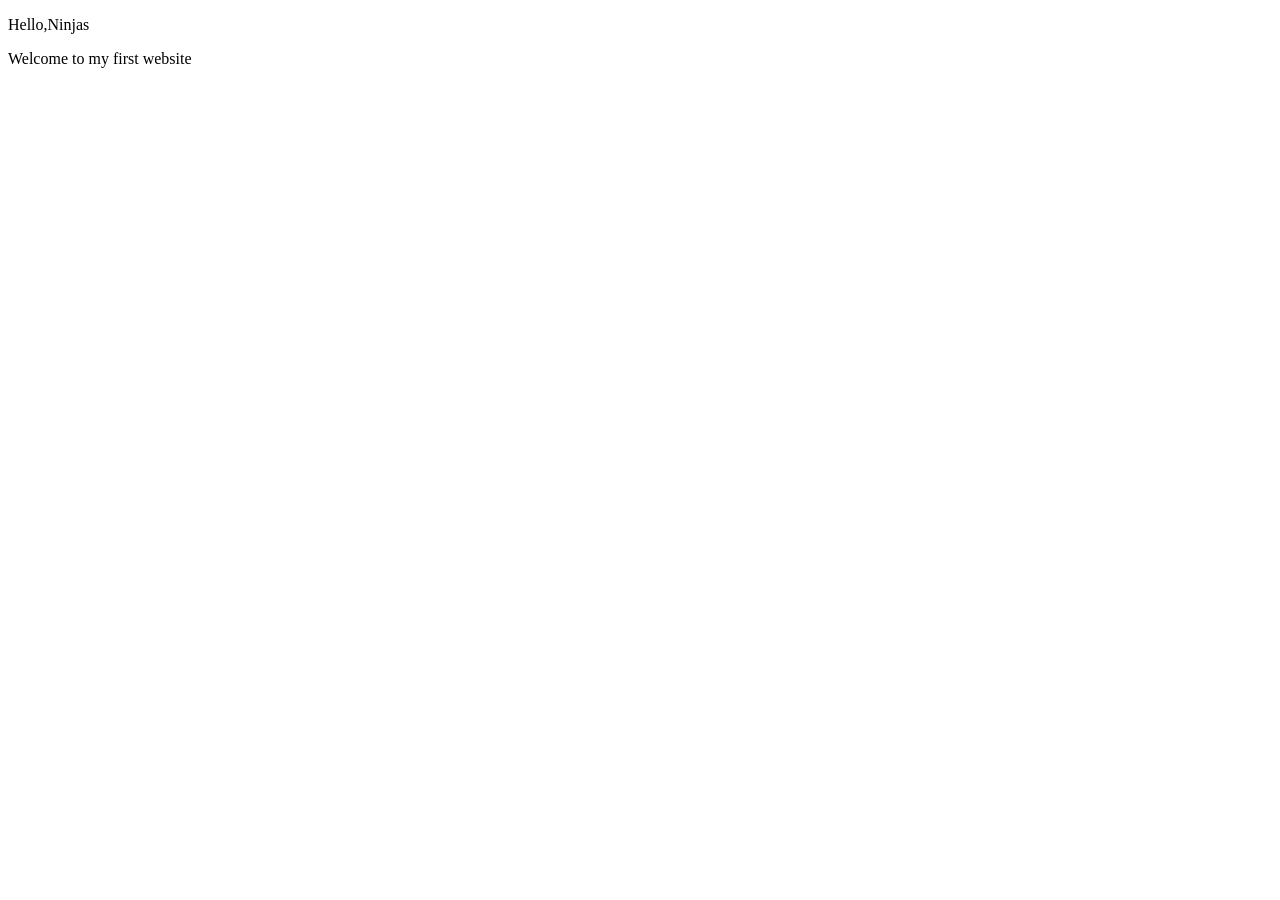
==== index.html @ d0117193 "first commit" ====
<!DOCTYPE html>
<html lang="en">
  <head>
    <meta charset="UTF-8" />
    <meta name="viewport" content="width=device-width, initial-scale=1.0" />
    <title>Learning HTML</title>
  </head>
  <body>
    <p>Hello,Ninjas</p>
    <p>Welcome to my first website</p>
  </body>
</html>
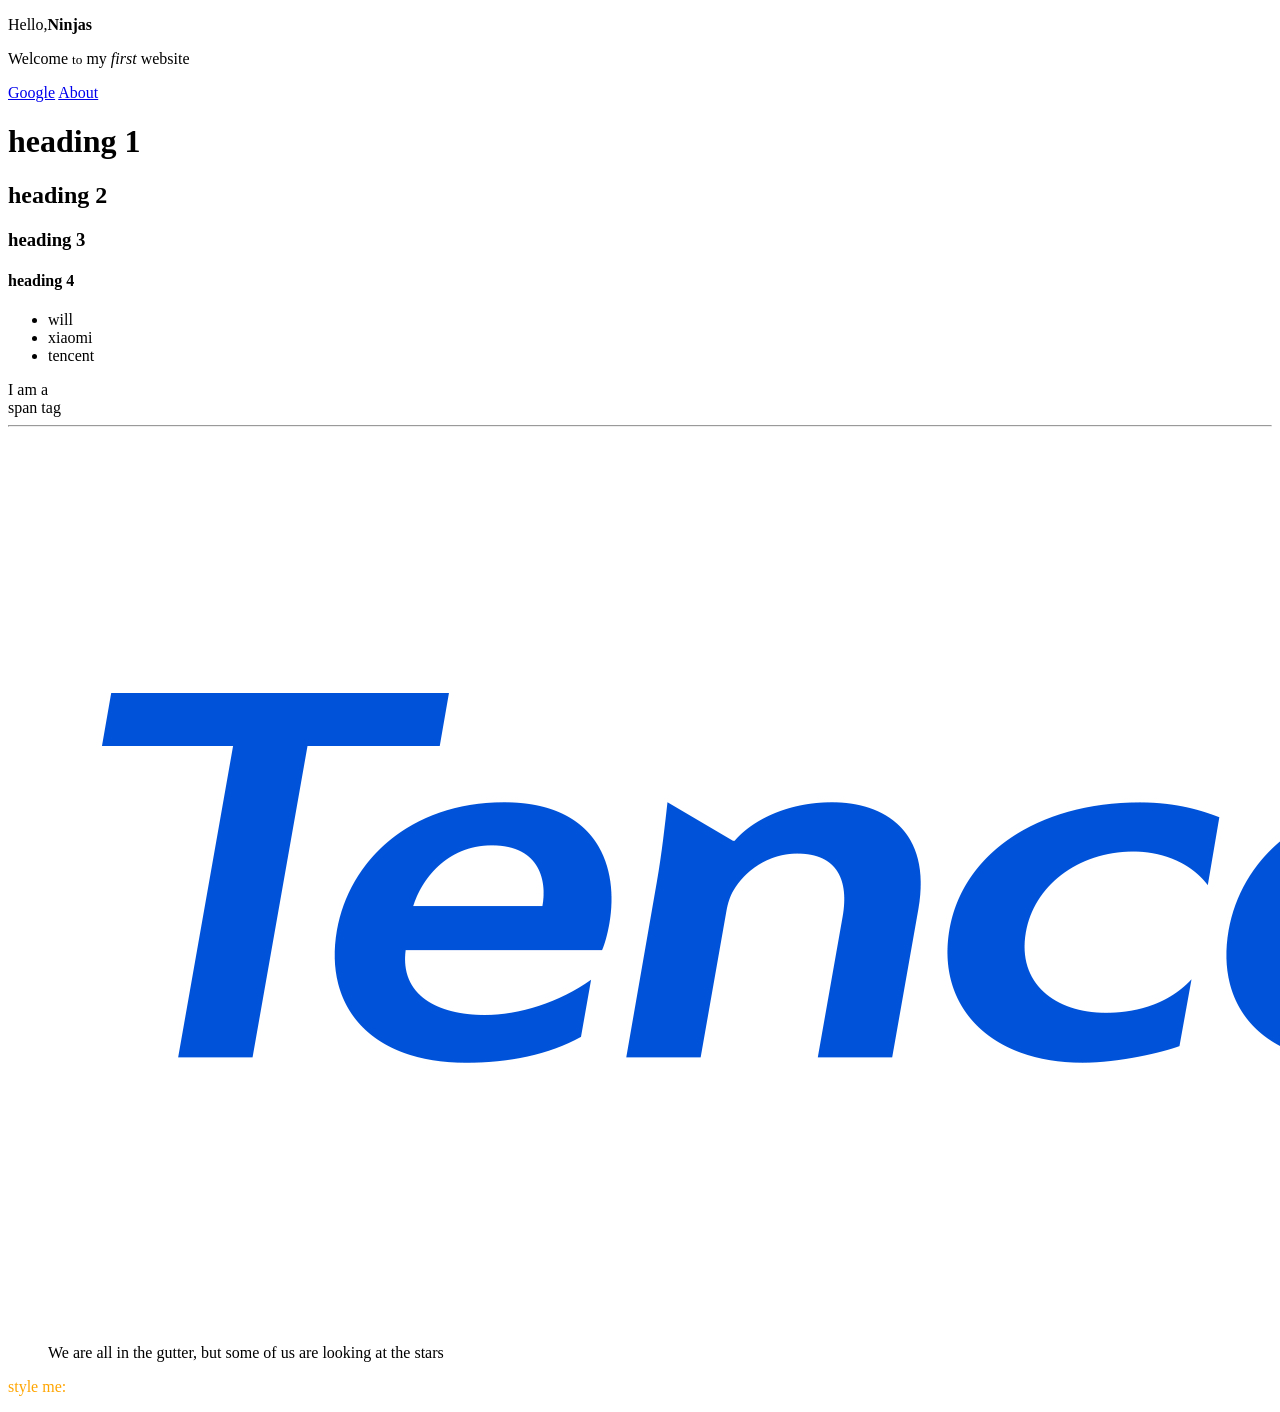
==== commit bd455c8a: "html basic" ====
--- a/index.html
+++ b/index.html
@@ -6,7 +6,37 @@
     <title>Learning HTML</title>
   </head>
   <body>
-    <p>Hello,Ninjas</p>
-    <p>Welcome to my first website</p>
+    <div>
+      <p>Hello,<strong>Ninjas</strong></p>
+      <p>Welcome <small>to</small> my <em>first</em> website</p>
+      <a href="https://www.google.com">Google</a>
+      <a href="./about.html">About</a>
+    </div>
+
+    <div>
+      <h1>heading 1</h1>
+      <h2>heading 2</h2>
+      <h3>heading 3</h3>
+      <h4>heading 4</h4>
+    </div>
+    <div>
+      <ul>
+        <li>will</li>
+        <li>xiaomi</li>
+        <li>tencent</li>
+      </ul>
+    </div>
+
+    <span
+      >I am a <br />
+      span tag</span
+    >
+    <hr />
+    <img src="img/tencentlogo.png" alt="tencent img" />
+    <blockquote cite="http://www.oscarwildesite.com">
+      We are all in the gutter, but some of us are looking at the stars
+    </blockquote>
+    <!--xiaomi-->
+    <p style="color: orange">style me:</p>
   </body>
 </html>
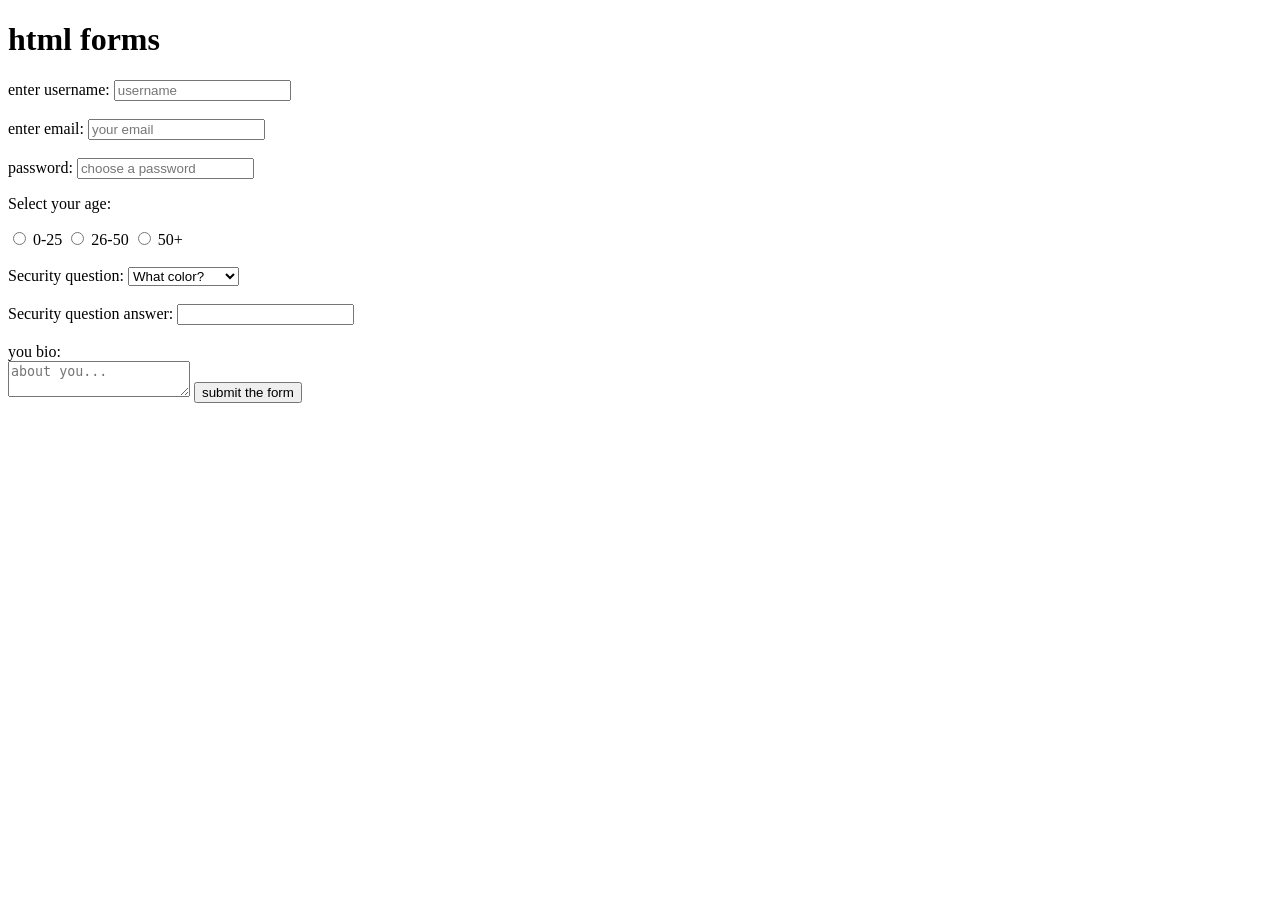
==== commit 59e63fca: "form" ====
--- a/index.html
+++ b/index.html
@@ -3,40 +3,64 @@
   <head>
     <meta charset="UTF-8" />
     <meta name="viewport" content="width=device-width, initial-scale=1.0" />
-    <title>Learning HTML</title>
+    <title>html forms</title>
   </head>
   <body>
-    <div>
-      <p>Hello,<strong>Ninjas</strong></p>
-      <p>Welcome <small>to</small> my <em>first</em> website</p>
-      <a href="https://www.google.com">Google</a>
-      <a href="./about.html">About</a>
-    </div>
+    <h1>html forms</h1>
+    <form>
+      <label for="username">enter username:</label>
+      <input
+        type="text"
+        id="username"
+        name="username"
+        placeholder="username"
+        required
+      />
+      <br /><br />
+      <label for="email">enter email:</label>
+      <input
+        type="email"
+        id="email"
+        name="email"
+        placeholder="your email"
+        required
+      />
+      <br /><br />
+      <label for="password">password:</label>
+      <input
+        type="password"
+        id="password"
+        name="email"
+        placeholder="choose a password"
+        required
+      />
+      <p>Select your age:</p>
+      <input type="radio" name="age" value="0-25" id="option-1" />
+      <label for="option-1">0-25</label>
+      <input type="radio" name="age" value="26-50" id="option-2" />
+      <label for="option-2">26-50</label>
+      <input type="radio" name="age" value="51+" id="option-3" />
+      <label for="option-2">50+</label>
 
-    <div>
-      <h1>heading 1</h1>
-      <h2>heading 2</h2>
-      <h3>heading 3</h3>
-      <h4>heading 4</h4>
-    </div>
-    <div>
-      <ul>
-        <li>will</li>
-        <li>xiaomi</li>
-        <li>tencent</li>
-      </ul>
-    </div>
+      <br /><br />
+      <label for="question">Security question:</label>
 
-    <span
-      >I am a <br />
-      span tag</span
-    >
-    <hr />
-    <img src="img/tencentlogo.png" alt="tencent img" />
-    <blockquote cite="http://www.oscarwildesite.com">
-      We are all in the gutter, but some of us are looking at the stars
-    </blockquote>
-    <!--xiaomi-->
-    <p style="color: orange">style me:</p>
+      <select name="question" id="question">
+        <option value="q1">What color?</option>
+        <option value="q2">What vegs?</option>
+        <option value="q3">What security?</option>
+      </select>
+
+      <br /><br />
+      <label for="answer">Security question answer:</label>
+      <input type="text" id="answer" name="answer" />
+
+      <br /><br />
+      <label for="bio">you bio:</label>
+      <br />
+      <textarea name="bio" id="bio" placeholder="about you..."></textarea>
+
+      <input type="submit" value="submit the form" />
+    </form>
   </body>
 </html>
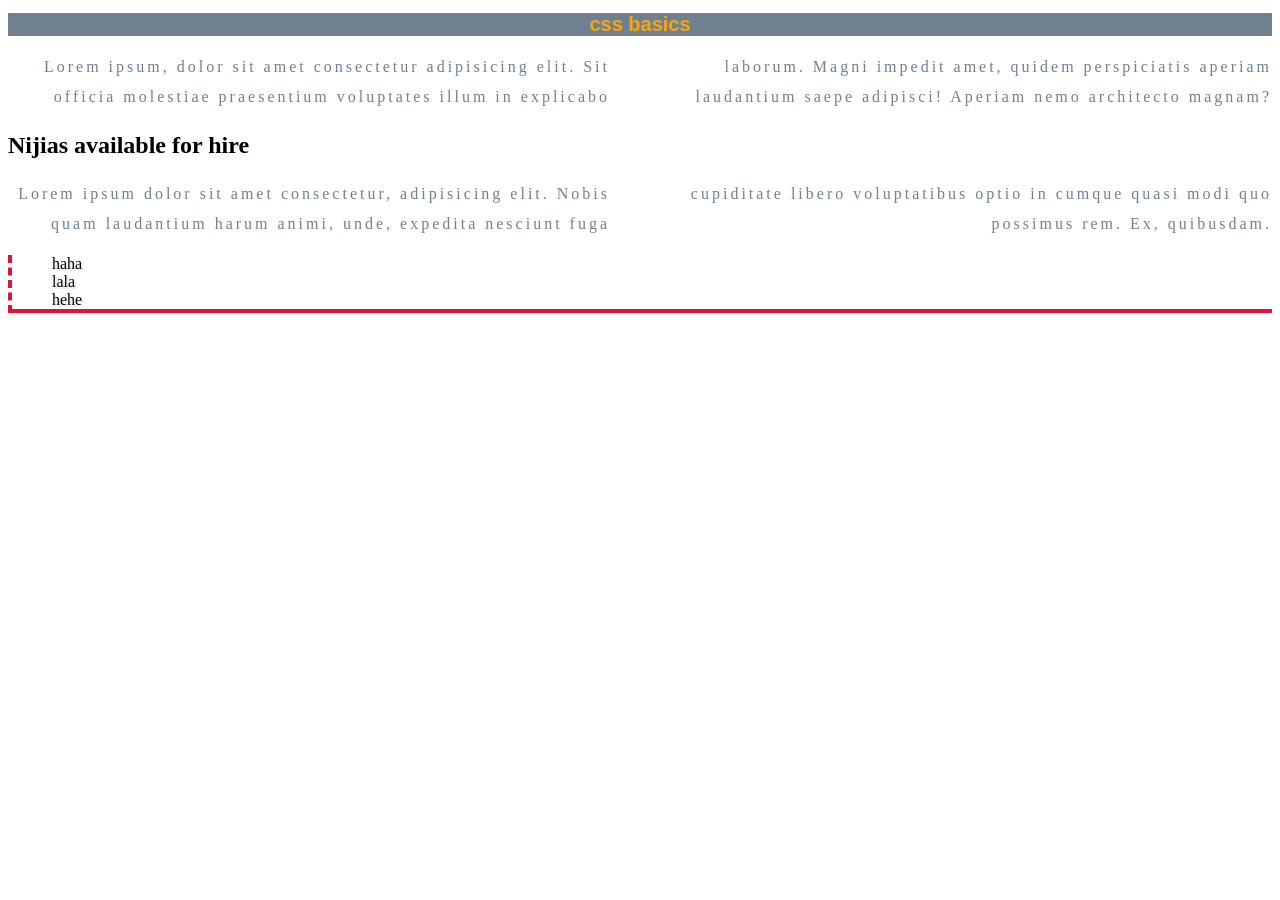
==== commit 00ac68fe: "css" ====
--- a/index.html
+++ b/index.html
@@ -1,66 +1,29 @@
 <!DOCTYPE html>
 <html lang="en">
   <head>
-    <meta charset="UTF-8" />
-    <meta name="viewport" content="width=device-width, initial-scale=1.0" />
     <title>html forms</title>
+    <link rel="stylesheet" href="styles.css" />
   </head>
   <body>
-    <h1>html forms</h1>
-    <form>
-      <label for="username">enter username:</label>
-      <input
-        type="text"
-        id="username"
-        name="username"
-        placeholder="username"
-        required
-      />
-      <br /><br />
-      <label for="email">enter email:</label>
-      <input
-        type="email"
-        id="email"
-        name="email"
-        placeholder="your email"
-        required
-      />
-      <br /><br />
-      <label for="password">password:</label>
-      <input
-        type="password"
-        id="password"
-        name="email"
-        placeholder="choose a password"
-        required
-      />
-      <p>Select your age:</p>
-      <input type="radio" name="age" value="0-25" id="option-1" />
-      <label for="option-1">0-25</label>
-      <input type="radio" name="age" value="26-50" id="option-2" />
-      <label for="option-2">26-50</label>
-      <input type="radio" name="age" value="51+" id="option-3" />
-      <label for="option-2">50+</label>
-
-      <br /><br />
-      <label for="question">Security question:</label>
-
-      <select name="question" id="question">
-        <option value="q1">What color?</option>
-        <option value="q2">What vegs?</option>
-        <option value="q3">What security?</option>
-      </select>
-
-      <br /><br />
-      <label for="answer">Security question answer:</label>
-      <input type="text" id="answer" name="answer" />
-
-      <br /><br />
-      <label for="bio">you bio:</label>
-      <br />
-      <textarea name="bio" id="bio" placeholder="about you..."></textarea>
-
-      <input type="submit" value="submit the form" />
-    </form>
+    <h1>css basics</h1>
+    <p>
+      Lorem ipsum, dolor sit amet consectetur adipisicing elit. Sit officia
+      molestiae praesentium voluptates illum in explicabo laborum. Magni impedit
+      amet, quidem perspiciatis aperiam laudantium saepe adipisci! Aperiam nemo
+      architecto magnam?
+    </p>
+    <div>
+      <h2>Nijias available for hire</h2>
+      <p>
+        Lorem ipsum dolor sit amet consectetur, adipisicing elit. Nobis quam
+        laudantium harum animi, unde, expedita nesciunt fuga cupiditate libero
+        voluptatibus optio in cumque quasi modi quo possimus rem. Ex, quibusdam.
+      </p>
+      <ul>
+        <li>haha</li>
+        <li>lala</li>
+        <li>hehe</li>
+      </ul>
+    </div>
   </body>
 </html>
--- a/styles.css
+++ b/styles.css
@@ -0,0 +1,30 @@
+h1 {
+  color: orange;
+  background-color: slategray;
+  font-size: 20px;
+  text-decoration: none;
+  font-family: Arial;
+  text-align: center;
+}
+p {
+  color: slategray;
+  text-align: right;
+  line-height: 30px;
+  letter-spacing: 3px;
+  column-count: 2;
+  column-gap: 60px;
+}
+
+ul {
+  /* border-width: 4px;
+  border-style: solid;
+  border-color: crimson; */
+  /* border: 4px solid crimson; */
+  border-bottom: 4px solid crimson;
+  border-left: 4px dashed crimson;
+}
+
+li {
+  list-style-type: none;
+  text-shadow: 2px 2px #e9e9e9;
+}
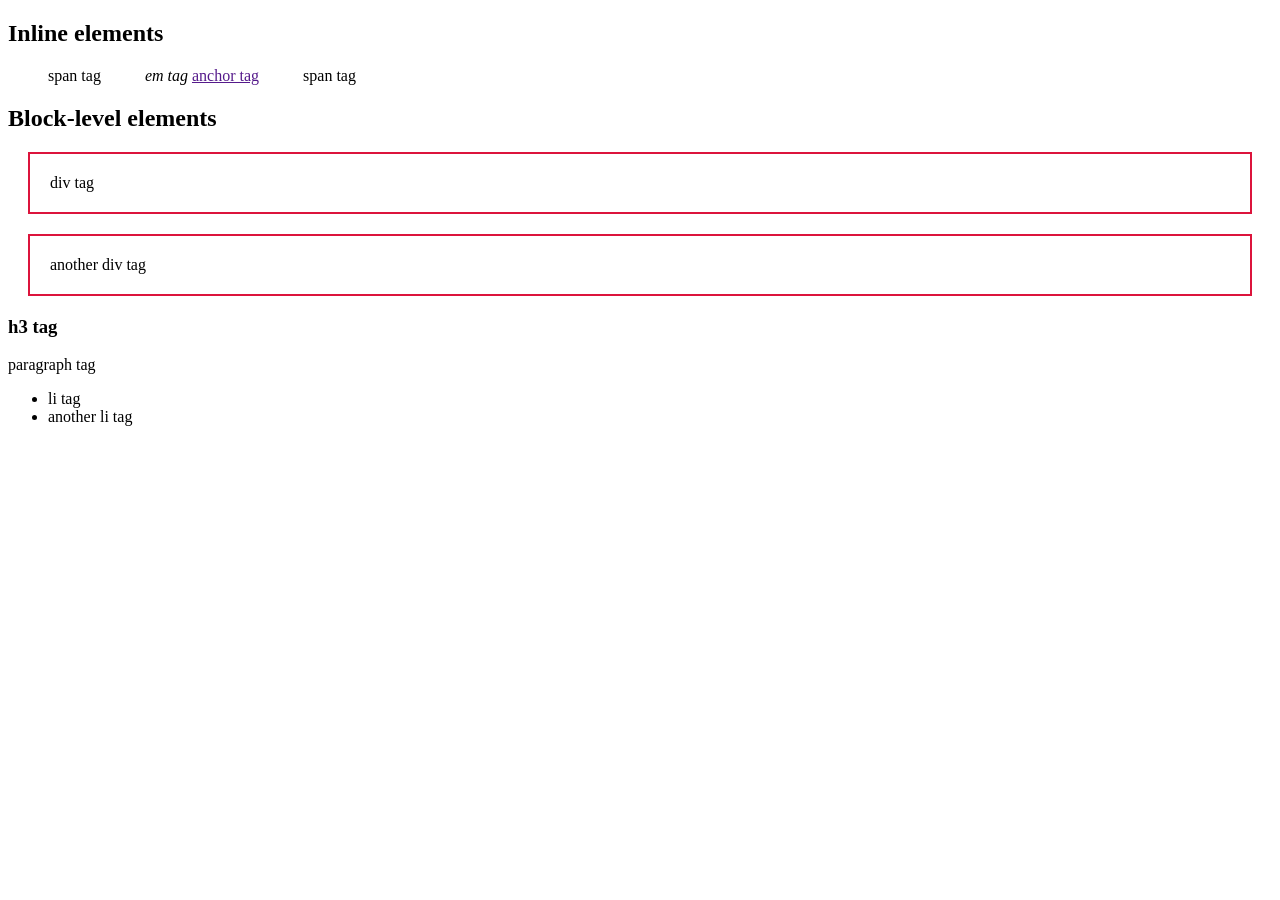
==== commit 8c783342: "block inline" ====
--- a/index.html
+++ b/index.html
@@ -5,25 +5,20 @@
     <link rel="stylesheet" href="styles.css" />
   </head>
   <body>
-    <h1>css basics</h1>
-    <p>
-      Lorem ipsum, dolor sit amet consectetur adipisicing elit. Sit officia
-      molestiae praesentium voluptates illum in explicabo laborum. Magni impedit
-      amet, quidem perspiciatis aperiam laudantium saepe adipisci! Aperiam nemo
-      architecto magnam?
-    </p>
-    <div>
-      <h2>Nijias available for hire</h2>
-      <p>
-        Lorem ipsum dolor sit amet consectetur, adipisicing elit. Nobis quam
-        laudantium harum animi, unde, expedita nesciunt fuga cupiditate libero
-        voluptatibus optio in cumque quasi modi quo possimus rem. Ex, quibusdam.
-      </p>
-      <ul>
-        <li>haha</li>
-        <li>lala</li>
-        <li>hehe</li>
-      </ul>
-    </div>
+    <h2>Inline elements</h2>
+    <span>span tag</span>
+    <em>em tag</em>
+    <a href="">anchor tag</a>
+    <span>span tag</span>
+
+    <h2>Block-level elements</h2>
+    <div>div tag</div>
+    <div>another div tag</div>
+    <h3>h3 tag</h3>
+    <p>paragraph tag</p>
+    <ul>
+      <li>li tag</li>
+      <li>another li tag</li>
+    </ul>
   </body>
 </html>
--- a/styles.css
+++ b/styles.css
@@ -1,30 +1,14 @@
-h1 {
-  color: orange;
-  background-color: slategray;
-  font-size: 20px;
-  text-decoration: none;
-  font-family: Arial;
-  text-align: center;
-}
-p {
-  color: slategray;
-  text-align: right;
-  line-height: 30px;
-  letter-spacing: 3px;
-  column-count: 2;
-  column-gap: 60px;
+/* span {
+  display: block;
+} */
+
+span {
+  margin: 20px;
+  padding: 20px;
 }
 
-ul {
-  /* border-width: 4px;
-  border-style: solid;
-  border-color: crimson; */
-  /* border: 4px solid crimson; */
-  border-bottom: 4px solid crimson;
-  border-left: 4px dashed crimson;
+div {
+  border: 2px solid crimson;
+  margin: 20px;
+  padding: 20px;
 }
-
-li {
-  list-style-type: none;
-  text-shadow: 2px 2px #e9e9e9;
-}
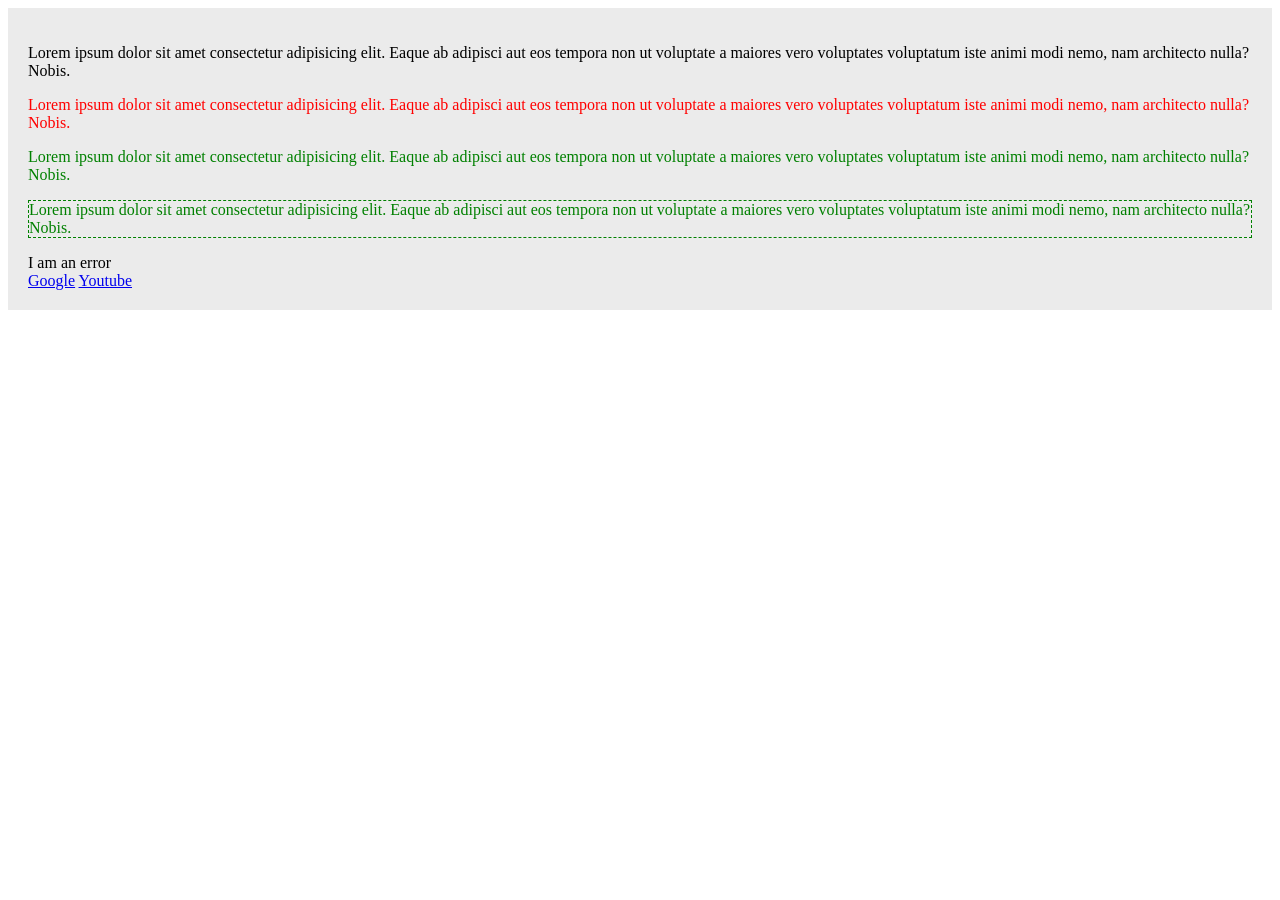
==== commit 47edddd5: "class id" ====
--- a/index.html
+++ b/index.html
@@ -5,20 +5,30 @@
     <link rel="stylesheet" href="styles.css" />
   </head>
   <body>
-    <h2>Inline elements</h2>
-    <span>span tag</span>
-    <em>em tag</em>
-    <a href="">anchor tag</a>
-    <span>span tag</span>
-
-    <h2>Block-level elements</h2>
-    <div>div tag</div>
-    <div>another div tag</div>
-    <h3>h3 tag</h3>
-    <p>paragraph tag</p>
-    <ul>
-      <li>li tag</li>
-      <li>another li tag</li>
-    </ul>
+    <div id="content">
+      <p>
+        Lorem ipsum dolor sit amet consectetur adipisicing elit. Eaque ab
+        adipisci aut eos tempora non ut voluptate a maiores vero voluptates
+        voluptatum iste animi modi nemo, nam architecto nulla? Nobis.
+      </p>
+      <p class="error">
+        Lorem ipsum dolor sit amet consectetur adipisicing elit. Eaque ab
+        adipisci aut eos tempora non ut voluptate a maiores vero voluptates
+        voluptatum iste animi modi nemo, nam architecto nulla? Nobis.
+      </p>
+      <p class="success">
+        Lorem ipsum dolor sit amet consectetur adipisicing elit. Eaque ab
+        adipisci aut eos tempora non ut voluptate a maiores vero voluptates
+        voluptatum iste animi modi nemo, nam architecto nulla? Nobis.
+      </p>
+      <p class="success feedback">
+        Lorem ipsum dolor sit amet consectetur adipisicing elit. Eaque ab
+        adipisci aut eos tempora non ut voluptate a maiores vero voluptates
+        voluptatum iste animi modi nemo, nam architecto nulla? Nobis.
+      </p>
+      <div class="error">I am an error</div>
+      <a href="https://www.google.com">Google</a>
+      <a href="https://www.youtube.com">Youtube</a>
+    </div>
   </body>
 </html>
--- a/styles.css
+++ b/styles.css
@@ -1,14 +1,16 @@
-/* span {
-  display: block;
-} */
+p.error {
+  color: red;
+}
 
-span {
-  margin: 20px;
+p.success {
+  color: green;
+}
+
+p.success.feedback {
+  border: 1px dashed green;
+}
+
+#content {
+  background-color: #ebebeb;
   padding: 20px;
 }
-
-div {
-  border: 2px solid crimson;
-  margin: 20px;
-  padding: 20px;
-}
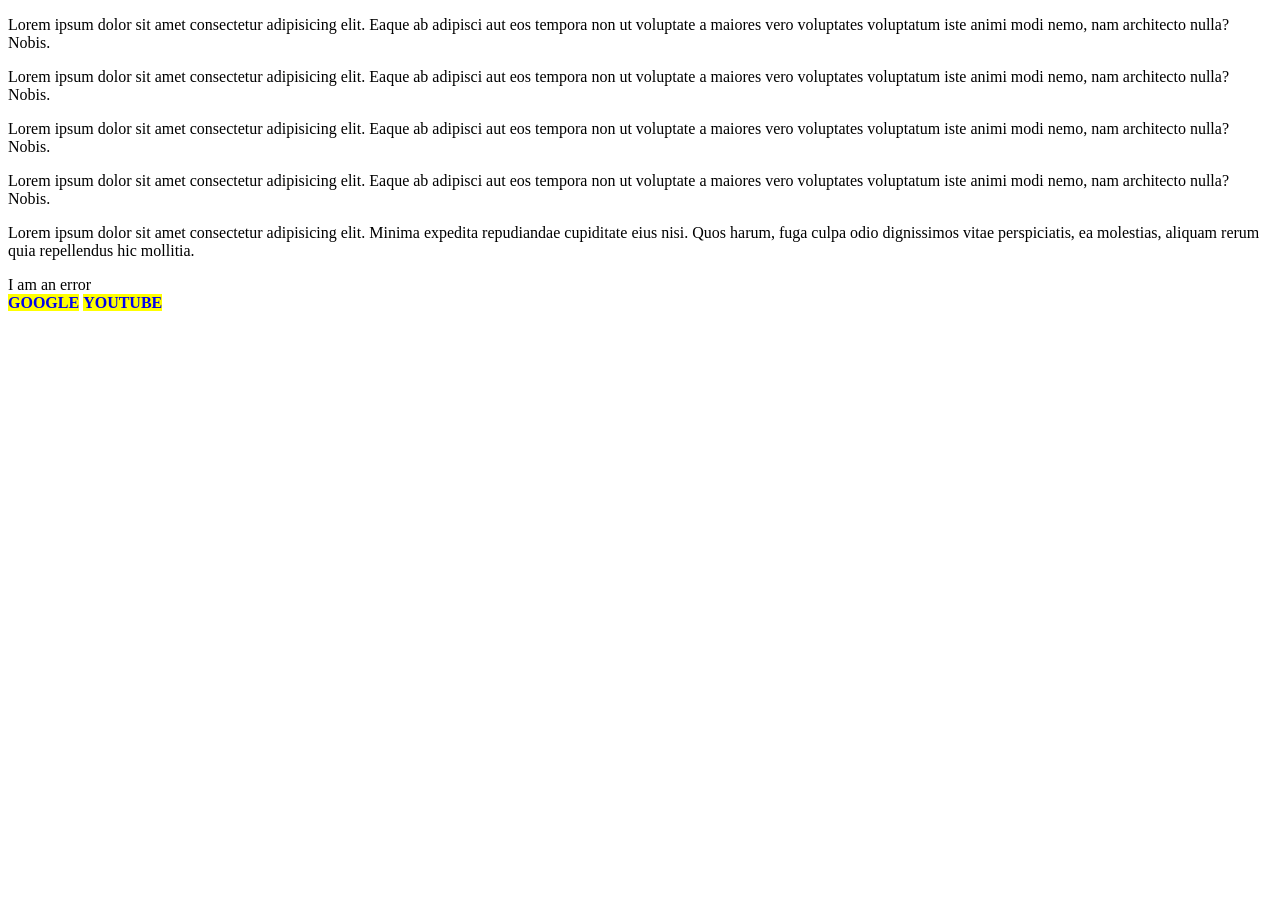
==== commit d09cebef: "attribute" ====
--- a/index.html
+++ b/index.html
@@ -26,9 +26,16 @@
         adipisci aut eos tempora non ut voluptate a maiores vero voluptates
         voluptatum iste animi modi nemo, nam architecto nulla? Nobis.
       </p>
-      <div class="error">I am an error</div>
-      <a href="https://www.google.com">Google</a>
-      <a href="https://www.youtube.com">Youtube</a>
     </div>
+    <p>
+      Lorem ipsum dolor sit amet consectetur adipisicing elit. Minima expedita
+      repudiandae cupiditate eius nisi. Quos harum, fuga culpa odio dignissimos
+      vitae perspiciatis, ea molestias, aliquam rerum quia repellendus hic
+      mollitia.
+    </p>
+    <div class="error">I am an error</div>
+
+    <a href="https://www.google.com">Google</a>
+    <a href="https://www.youtube.com">Youtube</a>
   </body>
 </html>
--- a/styles.css
+++ b/styles.css
@@ -1,4 +1,4 @@
-p.error {
+/* p.error {
   color: red;
 }
 
@@ -13,4 +13,34 @@
 #content {
   background-color: #ebebeb;
   padding: 20px;
+} */
+
+/* div p {
+  color: purple;
+} */
+
+/* div .error {
+  color: purple;
+} */
+
+/* a[href="https://www.google.com"]
+{
+  background-color: green;
+  text-decoration: none;
+  font-weight: bold;
+  text-transform: uppercase;
+} */
+
+/* a[href*='google'] {
+  background-color: yellow;
+  text-decoration: none;
+  font-weight: bold;
+  text-transform: uppercase;
+} */
+
+a[href$='com'] {
+  background-color: yellow;
+  text-decoration: none;
+  font-weight: bold;
+  text-transform: uppercase;
 }
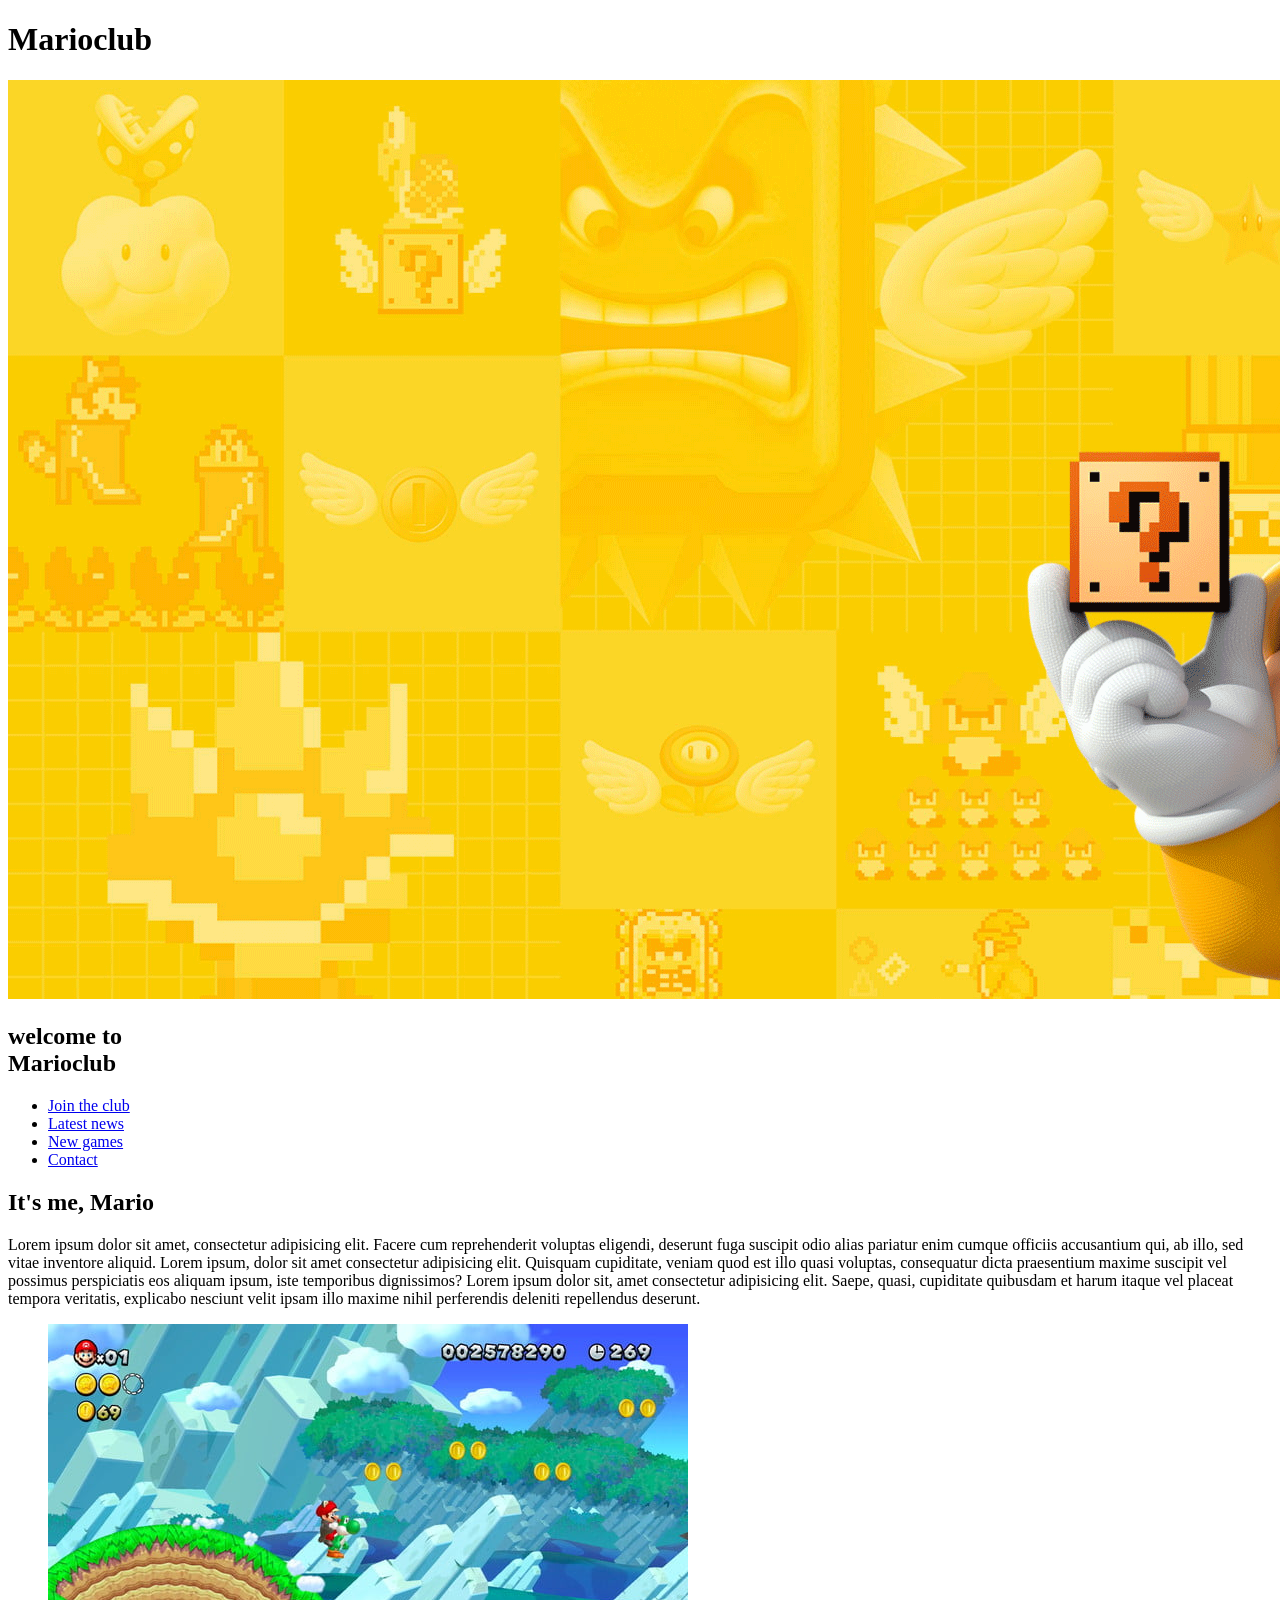
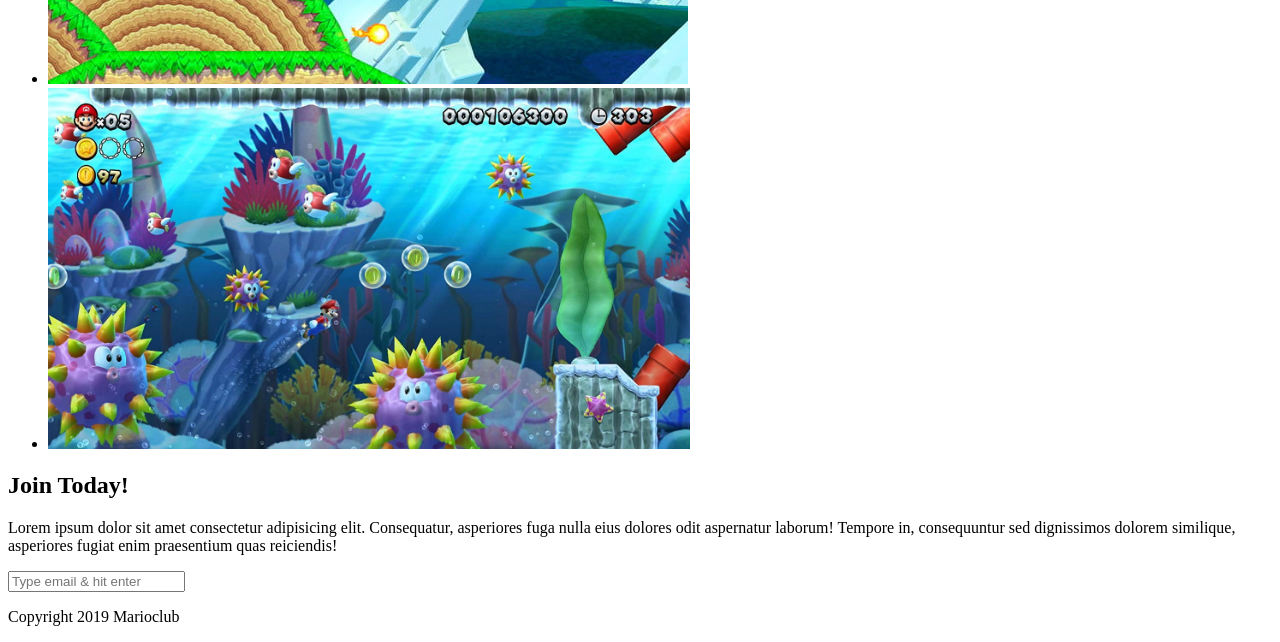
==== commit 09bab0a2: "mario html" ====
--- a/index.html
+++ b/index.html
@@ -1,41 +1,66 @@
 <!DOCTYPE html>
 <html lang="en">
   <head>
-    <title>html forms</title>
+    <title>Marioclub</title>
     <link rel="stylesheet" href="styles.css" />
   </head>
   <body>
-    <div id="content">
+    <header>
+      <h1>Marioclub</h1>
+    </header>
+    <section class="banner">
+      <img src="img/banner.png" alt="Marioclub welcome banner" />
+      <div class="welcome">
+        <h2>welcome to <br /><span>Marioclub</span></h2>
+      </div>
+    </section>
+    <nav class="main-nav">
+      <ul>
+        <li><a href="/join.html" class="join">Join the club</a></li>
+        <li><a href="/news.html" class="news">Latest news</a></li>
+        <li><a href="/games.html" class="news">New games</a></li>
+        <li><a href="/contact.html" class="news">Contact</a></li>
+      </ul>
+    </nav>
+    <main>
+      <article>
+        <h2>It's me, Mario</h2>
+        <p>
+          Lorem ipsum dolor sit amet, consectetur adipisicing elit. Facere cum
+          reprehenderit voluptas eligendi, deserunt fuga suscipit odio alias
+          pariatur enim cumque officiis accusantium qui, ab illo, sed vitae
+          inventore aliquid. Lorem ipsum, dolor sit amet consectetur adipisicing
+          elit. Quisquam cupiditate, veniam quod est illo quasi voluptas,
+          consequatur dicta praesentium maxime suscipit vel possimus
+          perspiciatis eos aliquam ipsum, iste temporibus dignissimos? Lorem
+          ipsum dolor sit, amet consectetur adipisicing elit. Saepe, quasi,
+          cupiditate quibusdam et harum itaque vel placeat tempora veritatis,
+          explicabo nesciunt velit ipsam illo maxime nihil perferendis deleniti
+          repellendus deserunt.
+        </p>
+      </article>
+      <ul class="images">
+        <li><img src="img/thumb-1.png" alt="mario thumb 1" /></li>
+        <li><img src="img/thumb-2.png" alt="mario thumb 2" /></li>
+      </ul>
+    </main>
+    <section class="join">
+      <h2>Join Today!</h2>
       <p>
-        Lorem ipsum dolor sit amet consectetur adipisicing elit. Eaque ab
-        adipisci aut eos tempora non ut voluptate a maiores vero voluptates
-        voluptatum iste animi modi nemo, nam architecto nulla? Nobis.
+        Lorem ipsum dolor sit amet consectetur adipisicing elit. Consequatur,
+        asperiores fuga nulla eius dolores odit aspernatur laborum! Tempore in,
+        consequuntur sed dignissimos dolorem similique, asperiores fugiat enim
+        praesentium quas reiciendis!
       </p>
-      <p class="error">
-        Lorem ipsum dolor sit amet consectetur adipisicing elit. Eaque ab
-        adipisci aut eos tempora non ut voluptate a maiores vero voluptates
-        voluptatum iste animi modi nemo, nam architecto nulla? Nobis.
-      </p>
-      <p class="success">
-        Lorem ipsum dolor sit amet consectetur adipisicing elit. Eaque ab
-        adipisci aut eos tempora non ut voluptate a maiores vero voluptates
-        voluptatum iste animi modi nemo, nam architecto nulla? Nobis.
-      </p>
-      <p class="success feedback">
-        Lorem ipsum dolor sit amet consectetur adipisicing elit. Eaque ab
-        adipisci aut eos tempora non ut voluptate a maiores vero voluptates
-        voluptatum iste animi modi nemo, nam architecto nulla? Nobis.
-      </p>
-    </div>
-    <p>
-      Lorem ipsum dolor sit amet consectetur adipisicing elit. Minima expedita
-      repudiandae cupiditate eius nisi. Quos harum, fuga culpa odio dignissimos
-      vitae perspiciatis, ea molestias, aliquam rerum quia repellendus hic
-      mollitia.
-    </p>
-    <div class="error">I am an error</div>
-
-    <a href="https://www.google.com">Google</a>
-    <a href="https://www.youtube.com">Youtube</a>
+      <form>
+        <input
+          type="email"
+          name="email"
+          placeholder="Type email & hit enter"
+          required
+        />
+      </form>
+    </section>
+    <footer><p class="copyright">Copyright 2019 Marioclub</p></footer>
   </body>
 </html>
--- a/styles.css
+++ b/styles.css
@@ -38,9 +38,25 @@
   text-transform: uppercase;
 } */
 
-a[href$='com'] {
+/* a[href$='com'] {
   background-color: yellow;
   text-decoration: none;
   font-weight: bold;
   text-transform: uppercase;
+} */
+
+/* div {
+  color: lightcoral;
+  border: 1px solid grey;
+  margin: 40px;
+  font-weight: bold;
 }
+div p {
+  border: inherit;
+  margin: inherit;
+  color: crimson;
+}
+
+p {
+  color: orange;
+} */
